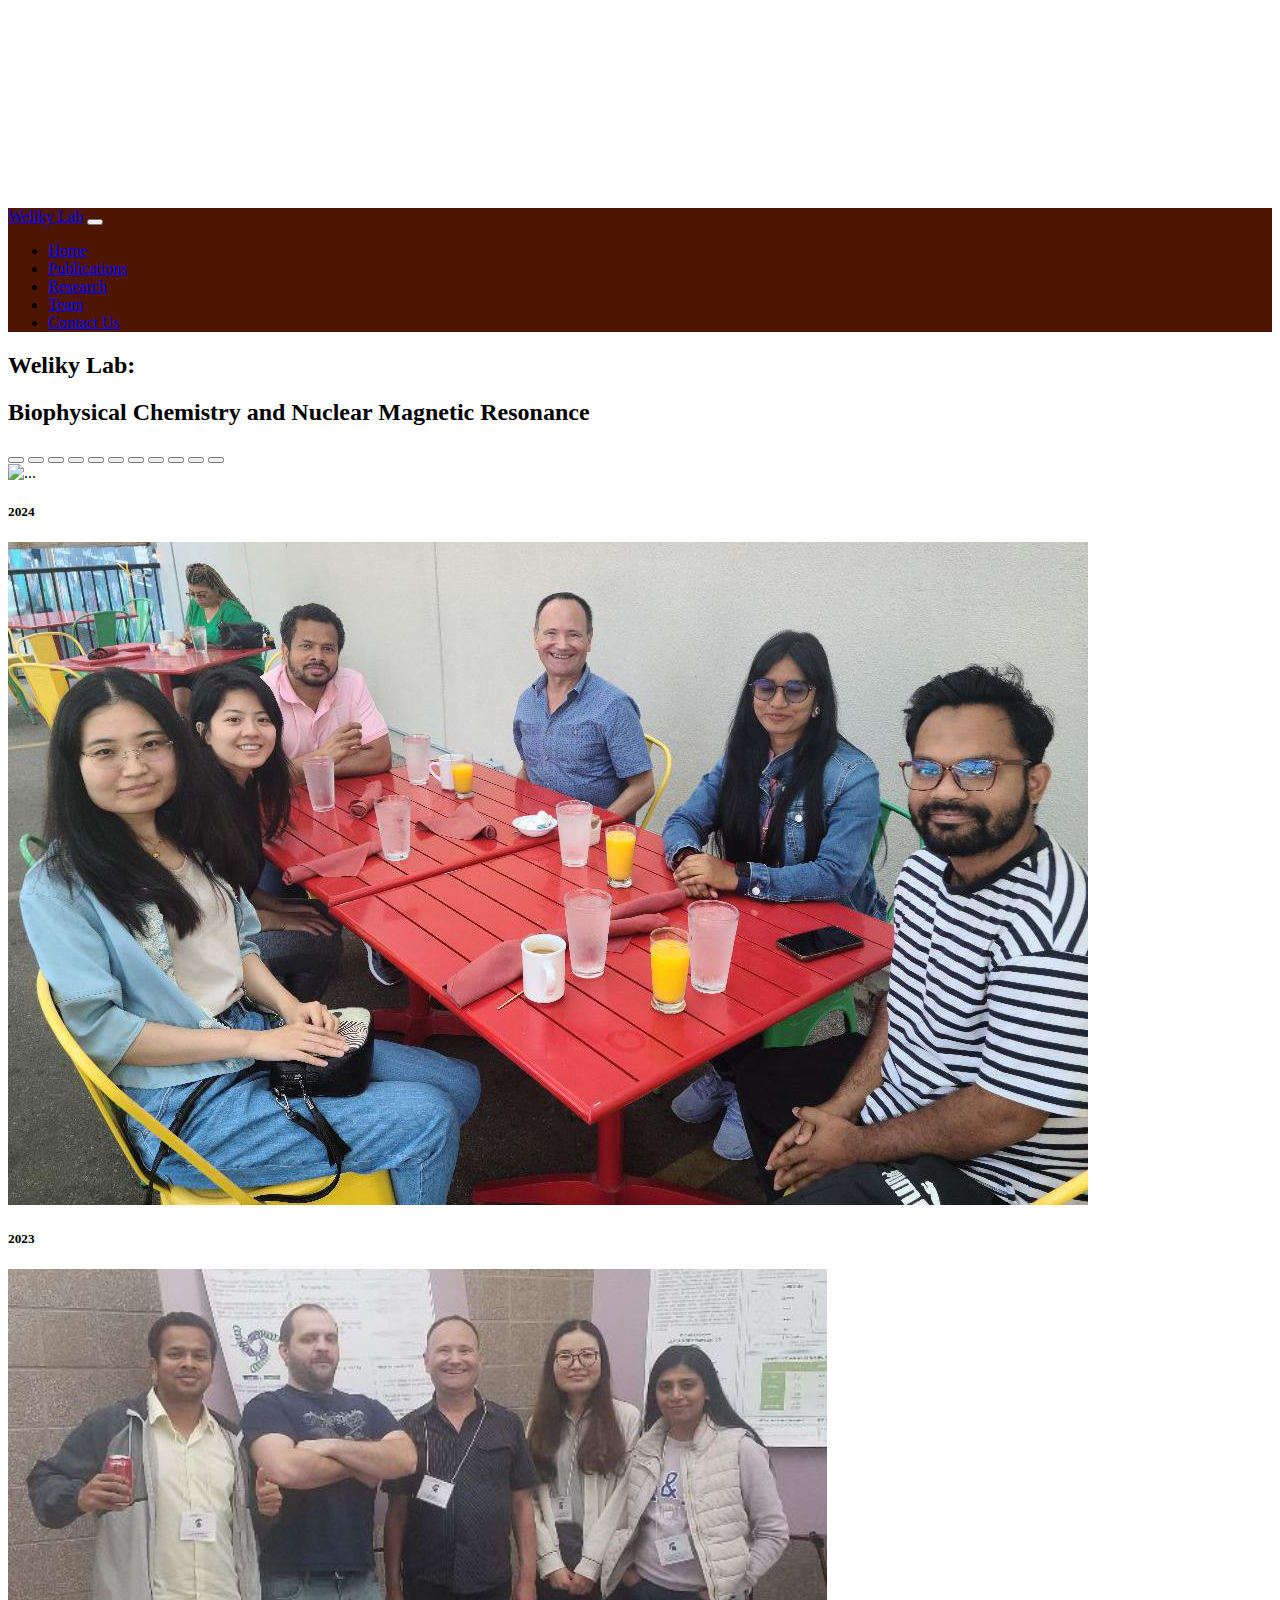
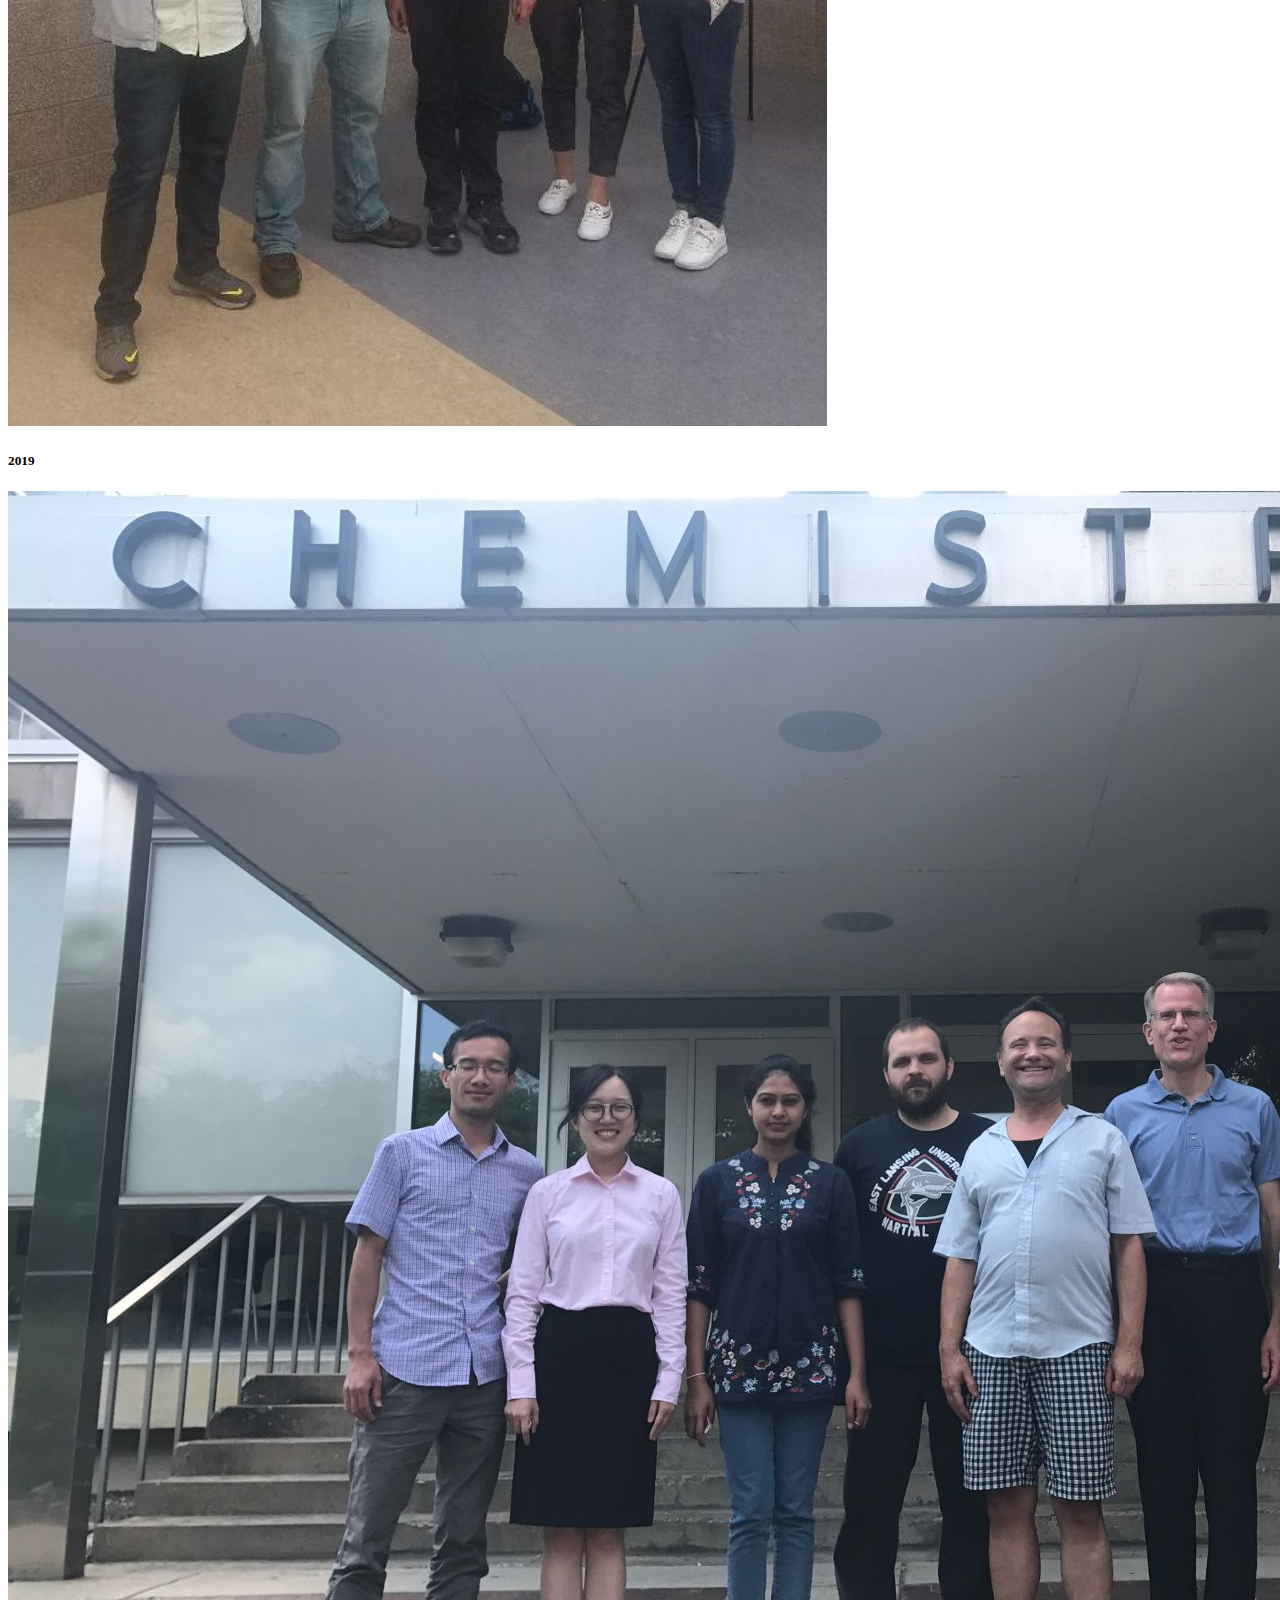
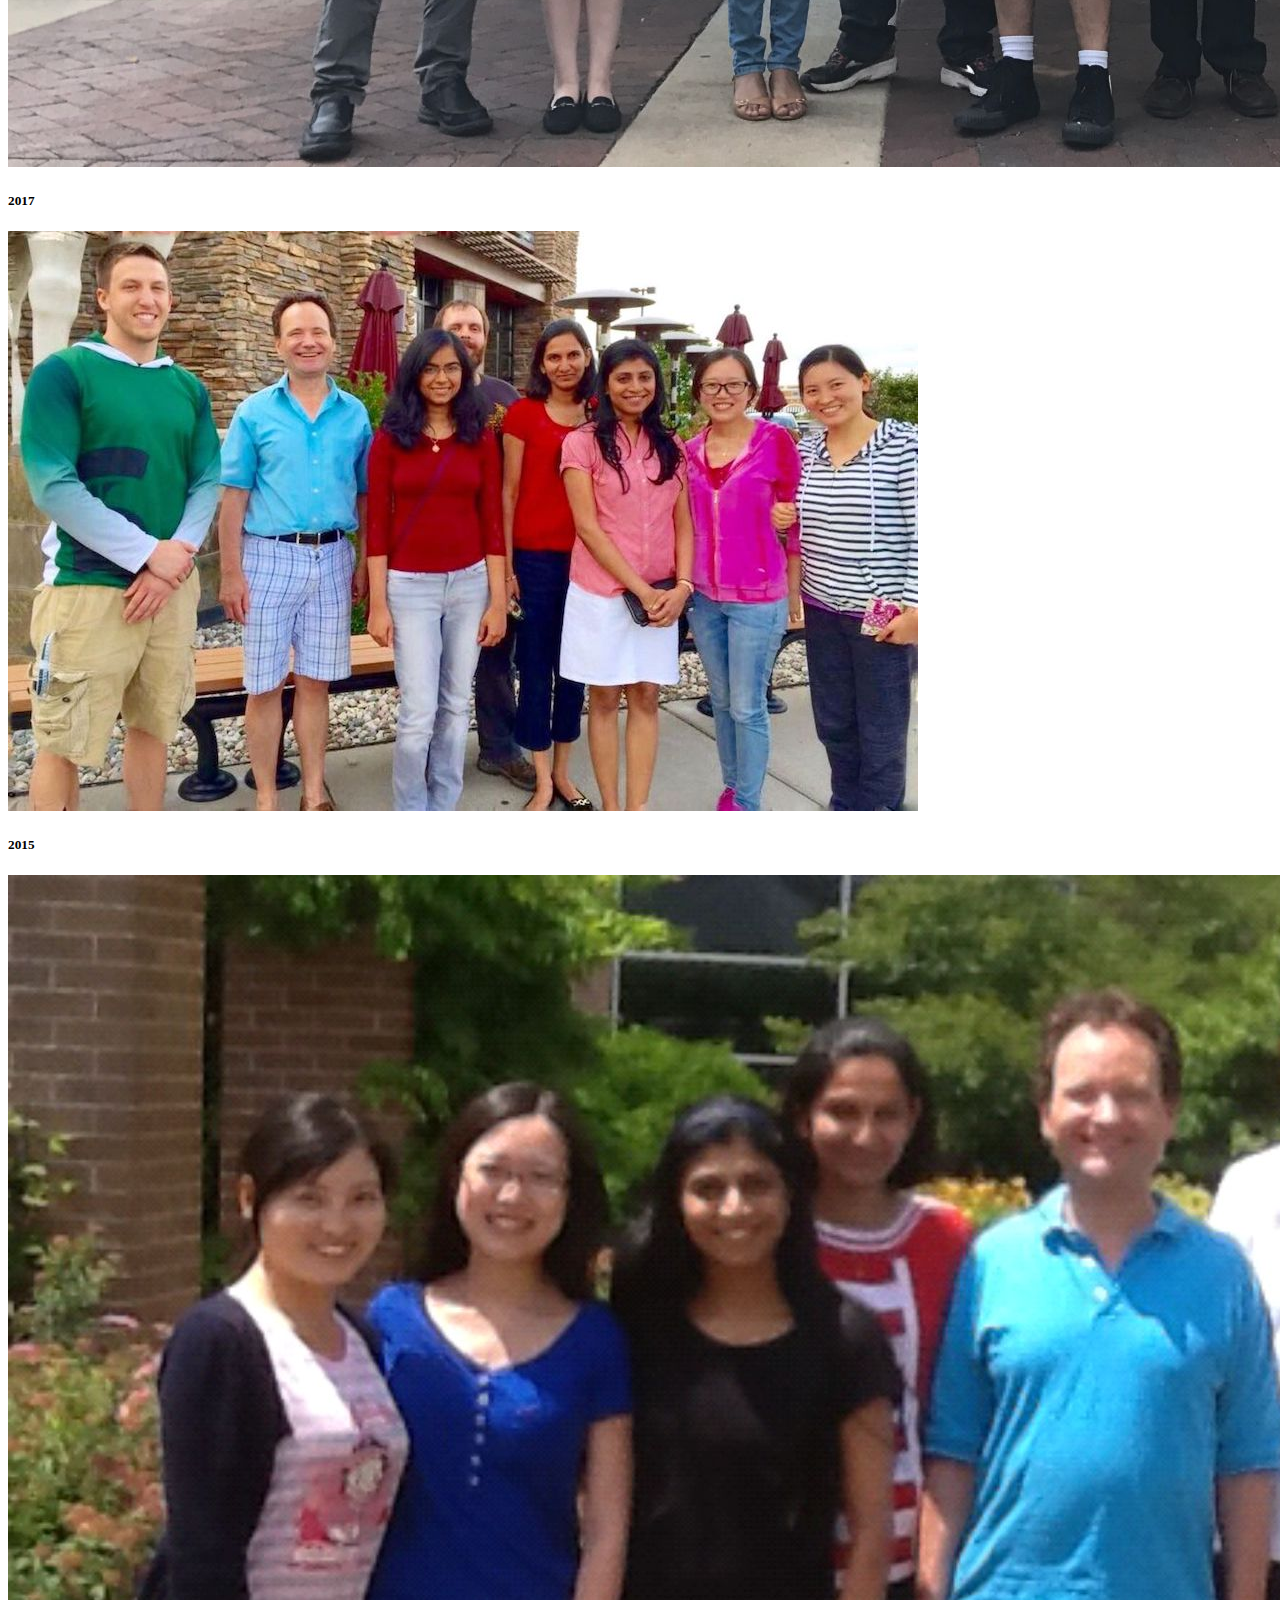
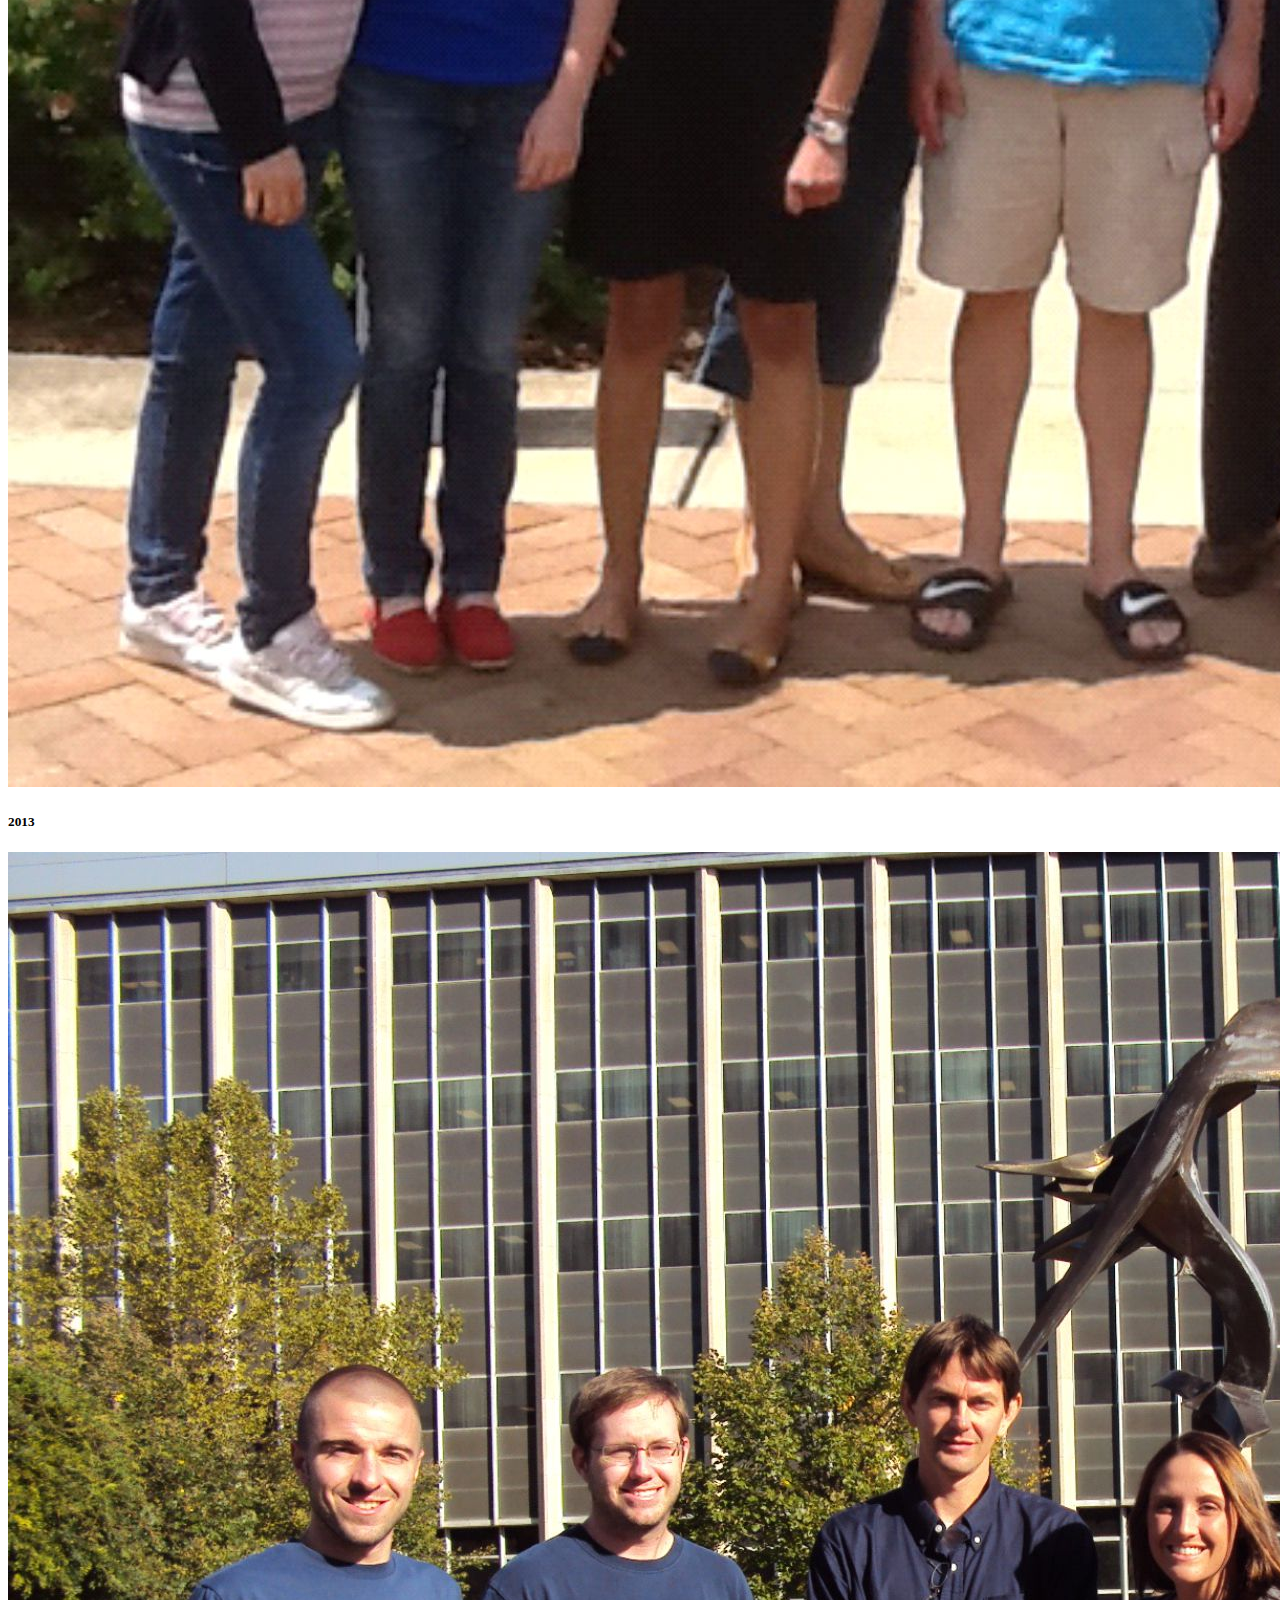
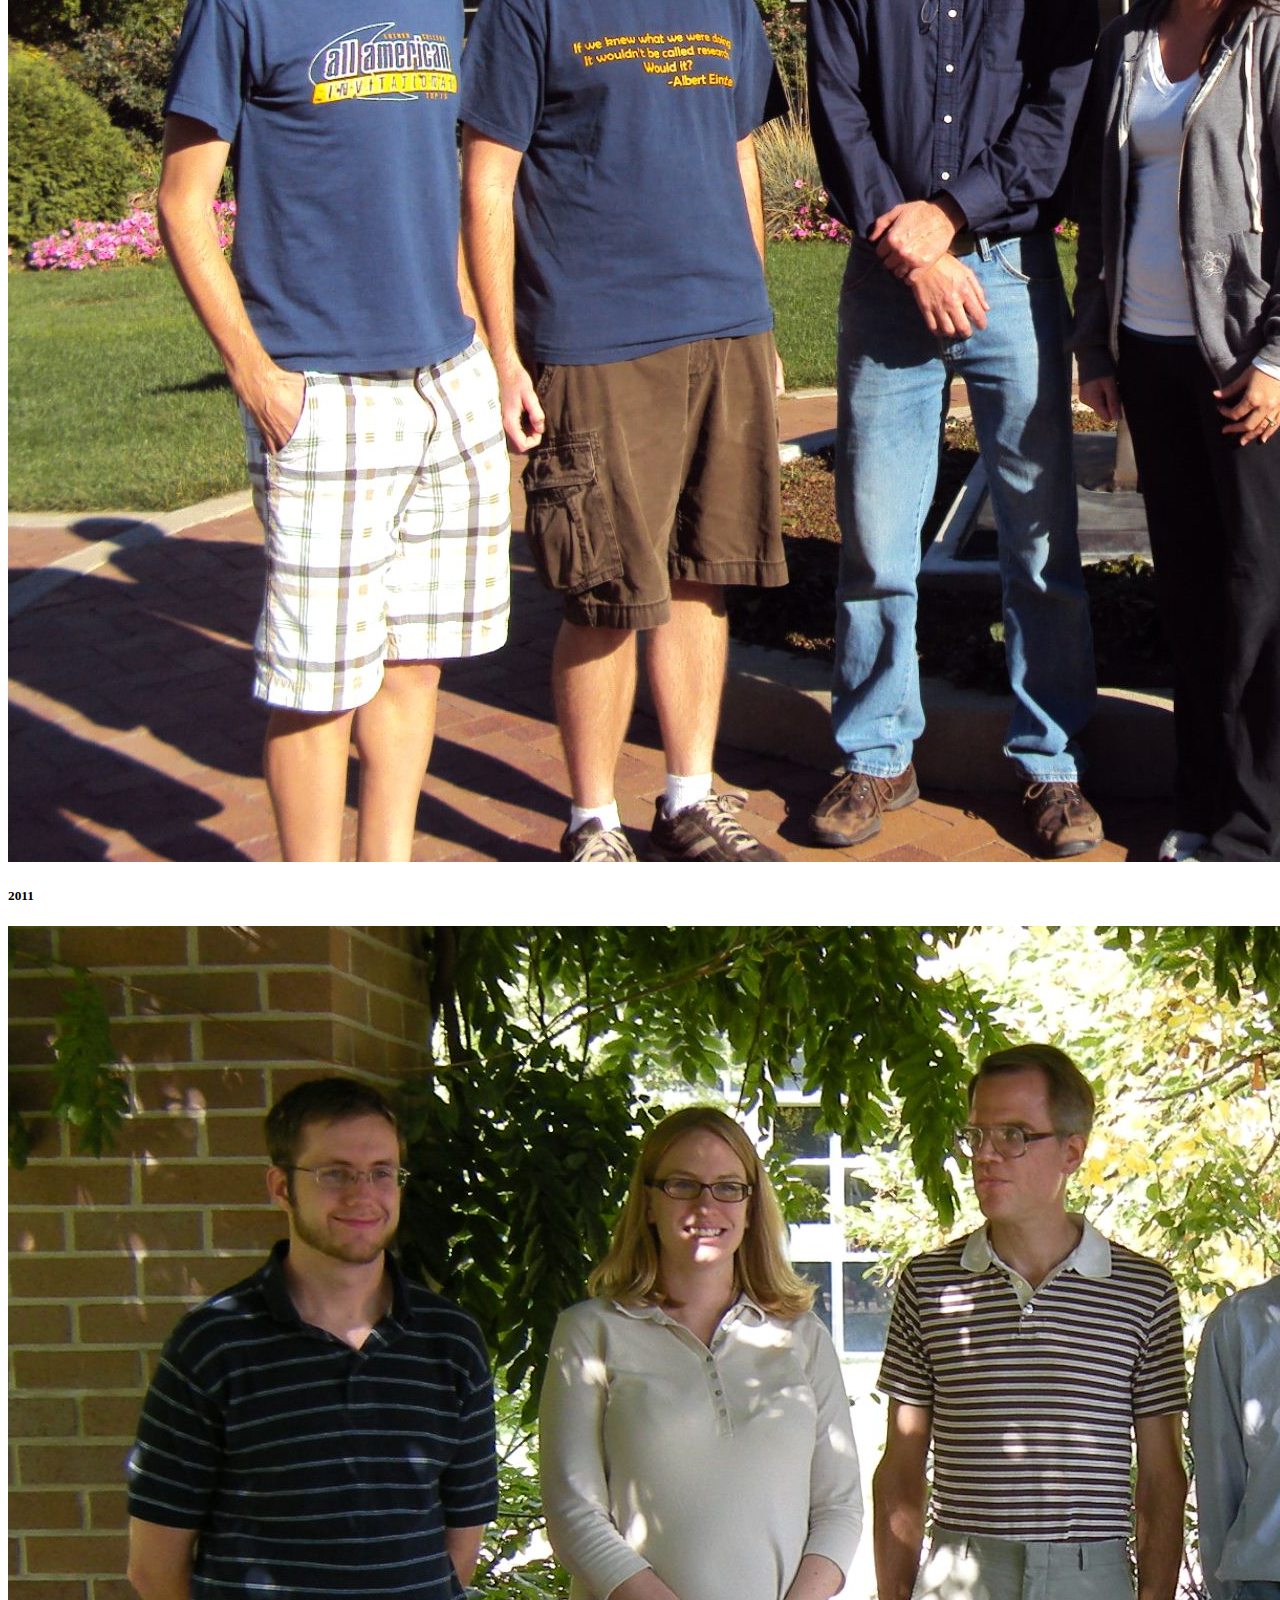
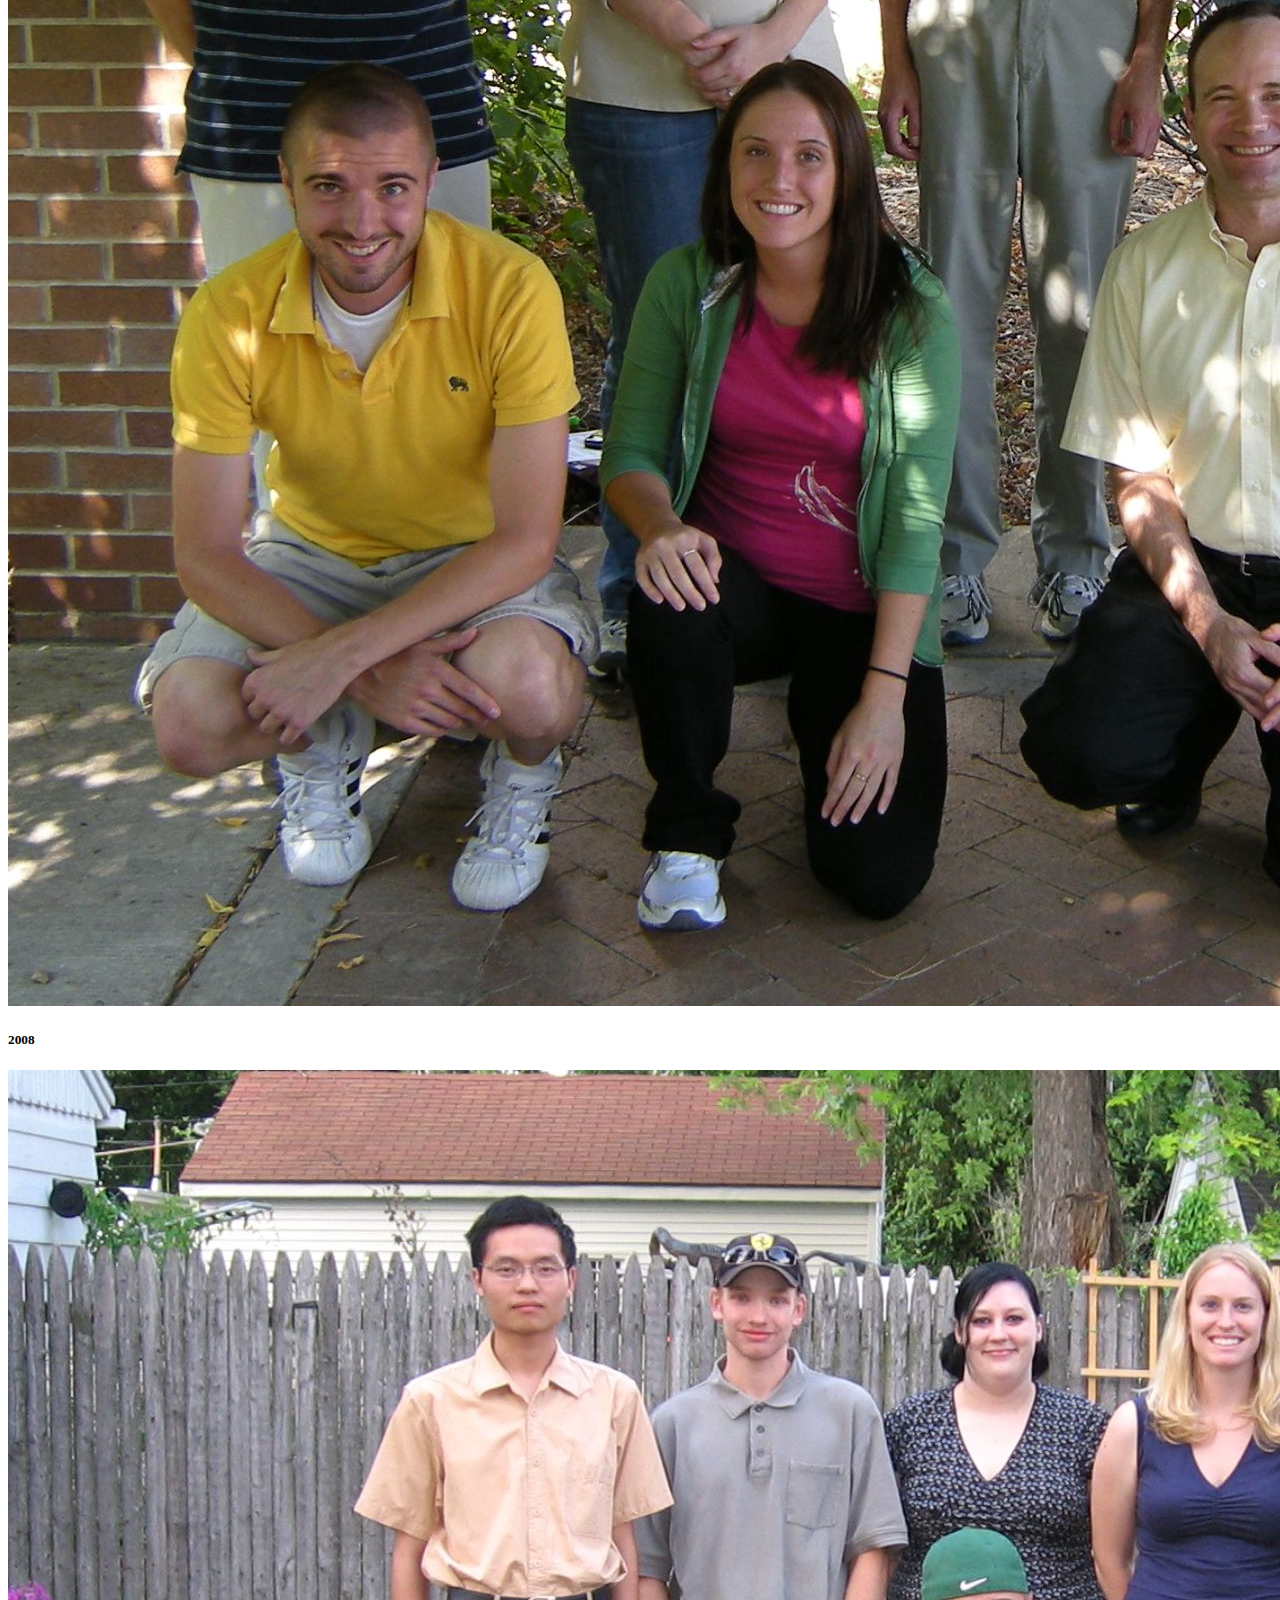
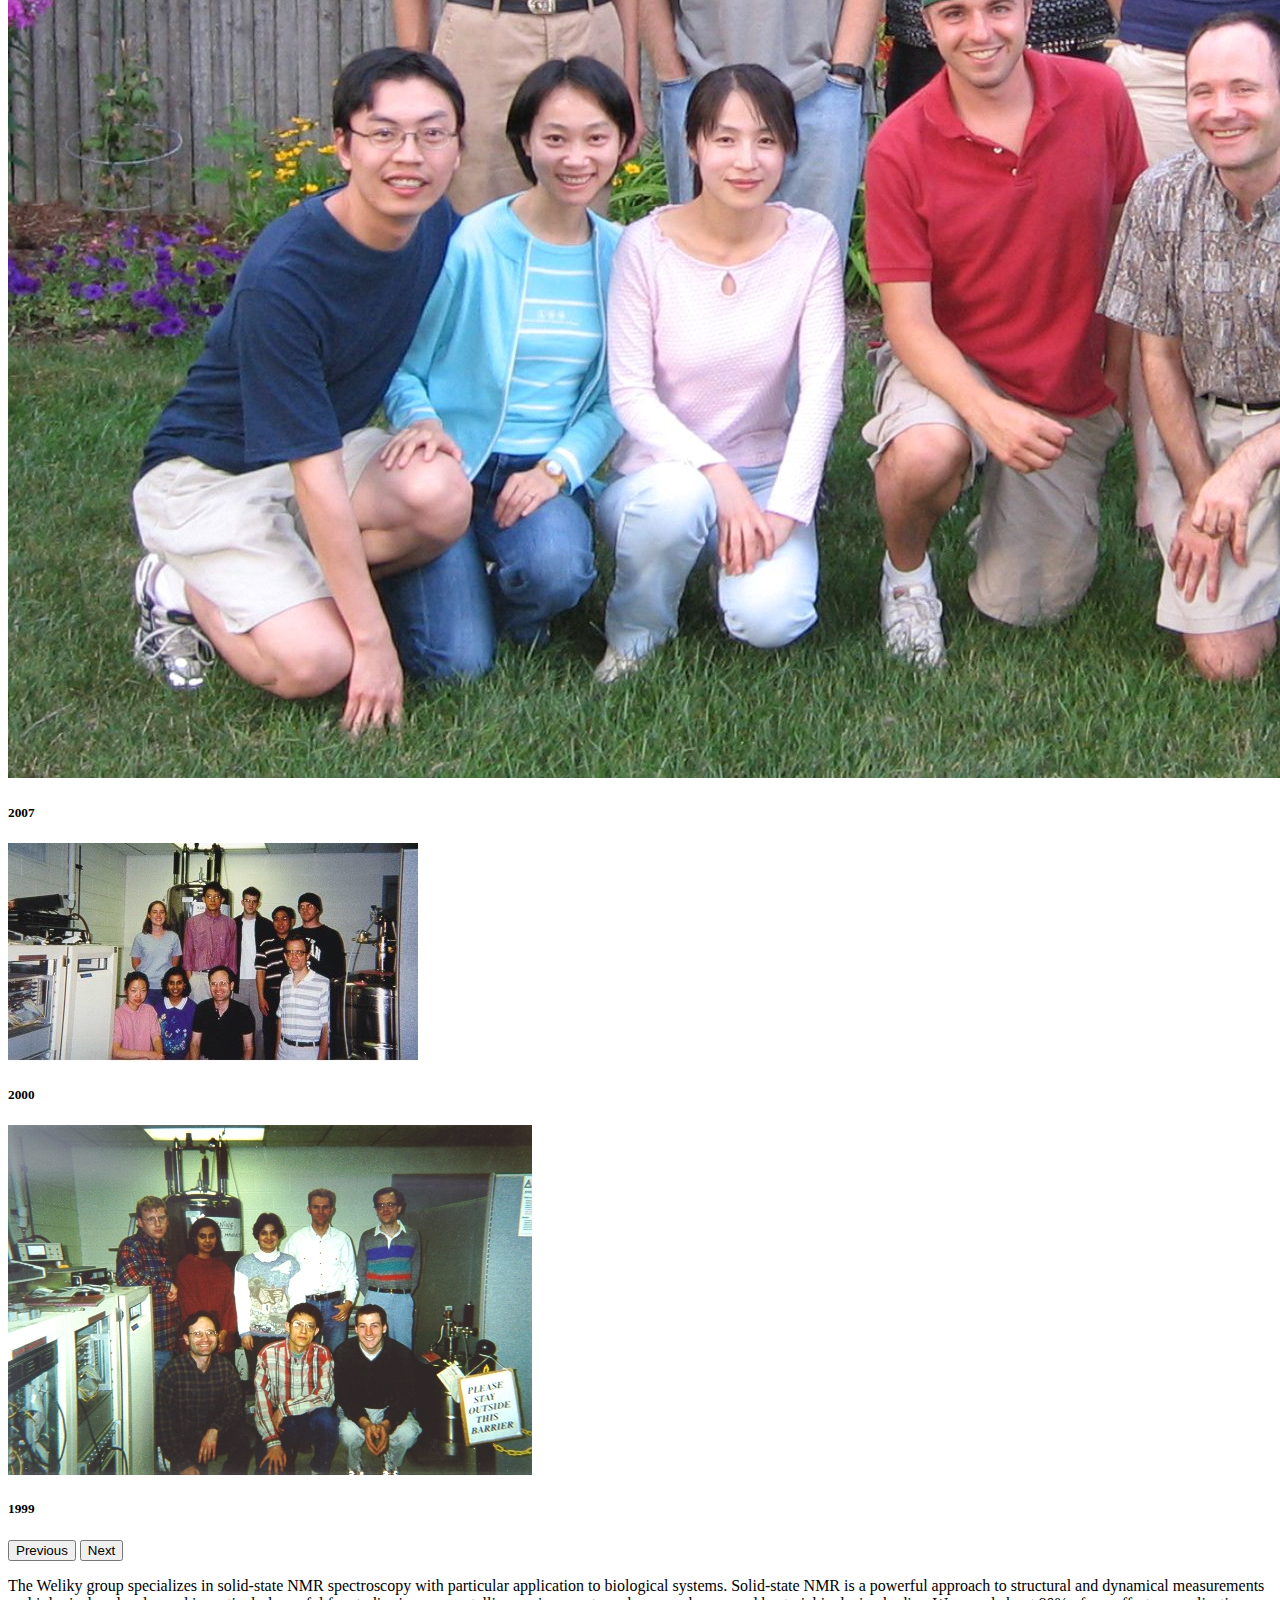
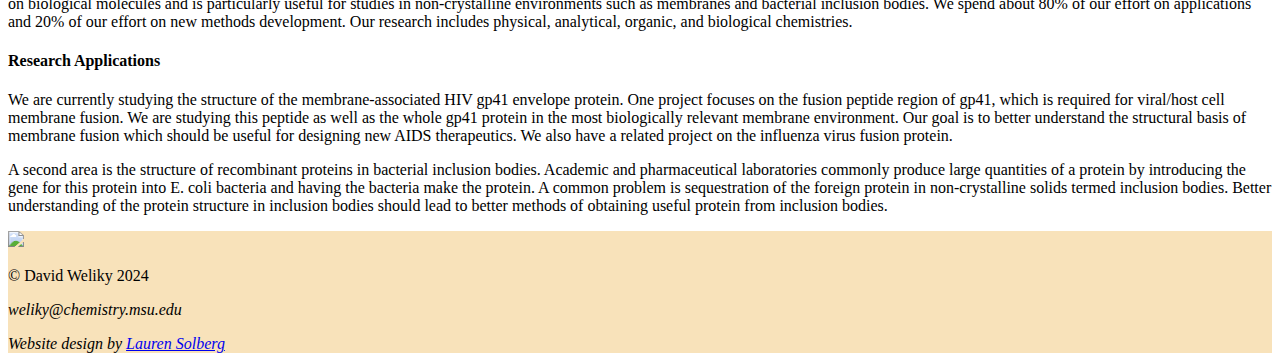
==== index.html @ f1635871 "Update index.html" ====
<!doctype html>
<html lang="en">
<!-- Bootstrap quick-start code from https://getbootstrap.com/docs/5.3/getting-started/introduction/ -->
    
  <head>
    <meta charset="utf-8">
    <meta name="viewport" content="width=device-width, initial-scale=1">
    <title>Weliky Lab</title>
    <link href="https://cdn.jsdelivr.net/npm/bootstrap@5.3.2/dist/css/bootstrap.min.css" rel="stylesheet" integrity="sha384-T3c6CoIi6uLrA9TneNEoa7RxnatzjcDSCmG1MXxSR1GAsXEV/Dwwykc2MPK8M2HN" crossorigin="anonymous">
    <script src="http://code.jquery.com/jquery-1.11.3.js"></script>
    <script src="https://cdn.jsdelivr.net/npm/bootstrap@5.3.2/dist/js/bootstrap.bundle.min.js" integrity="sha384-C6RzsynM9kWDrMNeT87bh95OGNyZPhcTNXj1NW7RuBCsyN/o0jlpcV8Qyq46cDfL" crossorigin="anonymous"></script>
    <script src="https://cdn.jsdelivr.net/npm/@popperjs/core@2.11.8/dist/umd/popper.min.js" integrity="sha384-I7E8VVD/ismYTF4hNIPjVp/Zjvgyol6VFvRkX/vR+Vc4jQkC+hVqc2pM8ODewa9r" crossorigin="anonymous"></script>
    <script src="https://cdn.jsdelivr.net/npm/bootstrap@5.3.2/dist/js/bootstrap.min.js" integrity="sha384-BBtl+eGJRgqQAUMxJ7pMwbEyER4l1g+O15P+16Ep7Q9Q+zqX6gSbd85u4mG4QzX+" crossorigin="anonymous"></script>
    <!--HTML code for the font begin-->
    <link rel="preconnect" href="https://fonts.googleapis.com">
    <link rel="preconnect" href="https://fonts.gstatic.com" crossorigin>
    <link href="https://fonts.googleapis.com/css2?family=Lato&display=swap" rel="stylesheet">
    <!--HTML code for the font end-->
    <link rel="stylesheet" type="text/css" href="/main.css">
    <style>
      .fill {
        background-size: cover;
        background-position: center;
        width: 100%;
        height: 100%;
      }
      .customize-color {
        background: #F8E2BA !important;
      }
    </style>
  </head>
    
  <body>
     <!--Header image begin-->
    <div style="height:200px" class="row">
    <div 
      class="fill !important" 
      style="background-image: url('stockphoto.png');">
    </div>
    <!--Header image end-->
    </div>

    <!--Nav bar begin-->
    <!-- pale light green: "#8B9D83;"> -->
    <nav class="navbar navbar-expand-lg" data-bs-theme="dark" style="background-color: #4F1503;">
      <div class="container-fluid">
        <a class="navbar-brand text-light" href="#">Weliky Lab</a>
        <button class="navbar-toggler" type="button" data-bs-toggle="collapse" class="text-white" data-bs-target="#navbarNavDropdown" aria-controls="navbarNavDropdown" aria-expanded="false" aria-label="Toggle navigation">
          <span class="navbar-toggler-icon"></span>
        </button>
        <div class="collapse navbar-collapse text-white" id="navbarNavDropdown">
          <ul class="navbar-nav">
            <li class="nav-item">
              <a class="nav-link active text-light" aria-current="page" href="index.html">Home</a>
            </li>
            <li class="nav-item">
              <a class="nav-link text-light" href="publications.html">Publications</a>
            </li>
            <li class="nav-item">
              <a class="nav-link text-light" href="research.html">Research</a>
            </li>
            <li class="nav-item">
              <a class="nav-link text-light" href="team.html">Team</a>
            </li>
            <li class="nav-item">
              <a class="nav-link text-light" href="contact.html">Contact Us</a>
            </li>
          </ul>
        </div>
        </div>
    </nav>
    <!--Nav bar end-->

    <!--Main container begin-->
    <div class="container">

      <!--Header text begin-->
      <div class="row p-5">
        <h2 class="text-center"><b>Weliky Lab:</b></h2>
        <h2 class="text-center">Biophysical Chemistry and Nuclear Magnetic Resonance</h2>
      </div>
      <!--Header text end-->

      <!--Photo Carousel Begin-->
      <div class="row">
        <div class="col-md-3"></div>
        <div class="col-md-6">
          <div id="carouselExampleIndicators" class="carousel slide">
            <div class="carousel-indicators">
              <button type="button" data-bs-target="#carouselExampleIndicators" data-bs-slide-to="0" class="active" aria-current="true" aria-label="Slide 1"></button>
              <button type="button" data-bs-target="#carouselExampleIndicators" data-bs-slide-to="1" aria-label="Slide 2"></button>
              <button type="button" data-bs-target="#carouselExampleIndicators" data-bs-slide-to="2" aria-label="Slide 3"></button>
              <button type="button" data-bs-target="#carouselExampleIndicators" data-bs-slide-to="3" aria-label="Slide 4"></button>
              <button type="button" data-bs-target="#carouselExampleIndicators" data-bs-slide-to="4" aria-label="Slide 5"></button>
              <button type="button" data-bs-target="#carouselExampleIndicators" data-bs-slide-to="5" aria-label="Slide 6"></button>
              <button type="button" data-bs-target="#carouselExampleIndicators" data-bs-slide-to="6" aria-label="Slide 7"></button>
              <button type="button" data-bs-target="#carouselExampleIndicators" data-bs-slide-to="7" aria-label="Slide 8"></button>
              <button type="button" data-bs-target="#carouselExampleIndicators" data-bs-slide-to="8" aria-label="Slide 9"></button>
              <button type="button" data-bs-target="#carouselExampleIndicators" data-bs-slide-to="9" aria-label="Slide 10"></button>
                <button type="button" data-bs-target="#carouselExampleIndicators" data-bs-slide-to="10" aria-label="Slide 11"></button>
            </div>
            <div class="carousel-inner">
              <div class="carousel-item active">
                <img src="images/Group_Picture_2024.jpg" class="d-block w-100" alt="...">
                <div class="carousel-caption d-block">
                  <h5>2024</h5>
                </div>
              </div>
              <div class="carousel-item">
                <img src="images/Group_Picture_2023.jpg" class="d-block w-100" alt="...">
                <div class="carousel-caption d-block">
                  <h5>2023</h5>
                </div>
              </div>
              <div class="carousel-item">
                <img src="images/Group_Picture_2019.jpg" class="d-block w-100" alt="...">
                <div class="carousel-caption d-block">
                  <h5>2019</h5>
                </div>
              </div>
              <div class="carousel-item">
                <img src="images/Group_Picture_2017.jpg" class="d-block w-100" alt="...">
                <div class="carousel-caption d-block">
                  <h5>2017</h5>
                </div>
              </div>
              <div class="carousel-item">
                <img src="images/Group_Picture_2015.jpg" class="d-block w-100" alt="...">
                <div class="carousel-caption d-block">
                  <h5>2015</h5>
                </div>
              </div>
              <div class="carousel-item">
                <img src="images/Group_Picture_2013.jpg" class="d-block w-100" alt="...">
                <div class="carousel-caption d-block">
                  <h5>2013</h5>
                </div>
              </div>
              <div class="carousel-item">
                <img src="images/Group_Picture_2011.jpg" class="d-block w-100" alt="...">
                <div class="carousel-caption d-block">
                  <h5>2011</h5>
                </div>
              </div>
              <div class="carousel-item">
                <img src="images/Group_Picture_2008.jpg" class="d-block w-100" alt="...">
                <div class="carousel-caption d-block">
                  <h5>2008</h5>
                </div>
              </div>
              <div class="carousel-item">
                <img src="images/Group_Picture_2007.jpg" class="d-block w-100" alt="...">
                <div class="carousel-caption d-block">
                  <h5>2007</h5>
                </div>
              </div>
              <div class="carousel-item">
                <img src="images/Group_Picture_2000.jpg" class="d-block w-100" alt="...">
                <div class="carousel-caption d-block">
                  <h5>2000</h5>
                </div>
              </div>
              <div class="carousel-item">
                <img src="images/Group_Picture_1999.jpg" class="d-block w-100" alt="...">
                <div class="carousel-caption d-block">
                  <h5>1999</h5>
                </div>
              </div>
            </div>
            <button class="carousel-control-prev" type="button" data-bs-target="#carouselExampleIndicators" data-bs-slide="prev">
              <span class="carousel-control-prev-icon" aria-hidden="true"></span>
              <span class="visually-hidden">Previous</span>
            </button>
            <button class="carousel-control-next" type="button" data-bs-target="#carouselExampleIndicators" data-bs-slide="next">
              <span class="carousel-control-next-icon" aria-hidden="true"></span>
              <span class="visually-hidden">Next</span>
            </button>
          </div>
        </div>
        <div class="col-md-3"></div>
      </div>
      <!--Photo Carousel End-->

      <!--Research description begin-->
      <div class="row p-5">
        <div class="col-md-1"></div>
        <div class="col-md-10">
          <p>
            The Weliky group specializes in solid-state NMR spectroscopy with particular application to biological systems. Solid-state NMR is a powerful approach to structural and dynamical measurements on biological molecules and is particularly useful for studies in non-crystalline environments such as membranes and bacterial inclusion bodies. We spend about 80% of our effort on applications and 20% of our effort on new methods development. Our research includes physical, analytical, organic, and biological chemistries.
          </p>
          <div class="fw-bold"><h4>Research Applications</h4></div>
          <p>
            We are currently studying the structure of the membrane-associated HIV gp41 envelope protein. One project focuses on the fusion peptide region of gp41, which is required for viral/host cell membrane fusion. We are studying this peptide as well as the whole gp41 protein in the most biologically relevant membrane environment. Our goal is to better understand the structural basis of membrane fusion which should be useful for designing new AIDS therapeutics. We also have a related project on the influenza virus fusion protein.
          </p>
          <p>
            A second area is the structure of recombinant proteins in bacterial inclusion bodies. Academic and pharmaceutical laboratories commonly produce large quantities of a protein by introducing the gene for this protein into E. coli bacteria and having the bacteria make the protein. A common problem is sequestration of the foreign protein in non-crystalline solids termed inclusion bodies. Better understanding of the protein structure in inclusion bodies should lead to better methods of obtaining useful protein from inclusion bodies.
          </p>
        </div>
        <div class="col-md-1"></div>
      </div>
      <!--Research description end-->
    </div>
    <!--Main container end-->

    <!--Footer begin-->
    <footer class="customize-color mt-5 mb-0 p-5 text-center">
      <div class="container text-center">
        <div class="row">
          <div class="col-lg-4 col-md-4 col-sm-12 p-2">
            <img src="msu-wordmark.png">
          </div>
          <div class="col-lg-4 col-md-4 col-sm-12 p-2">
            <p>&copy; David Weliky 2024</p>
            <p><i>weliky@chemistry.msu.edu</i></p>
          </div>
          <div class="col-lg-4 col-md-4 col-sm-12 p-2">
            <i>Website design by <a href="https://www.linkedin.com/in/lauren-solberg/">Lauren Solberg</a></i>
          </div>
        </div>
      </div>
    </footer>
    <!--Footer end-->
  </body>
</html>
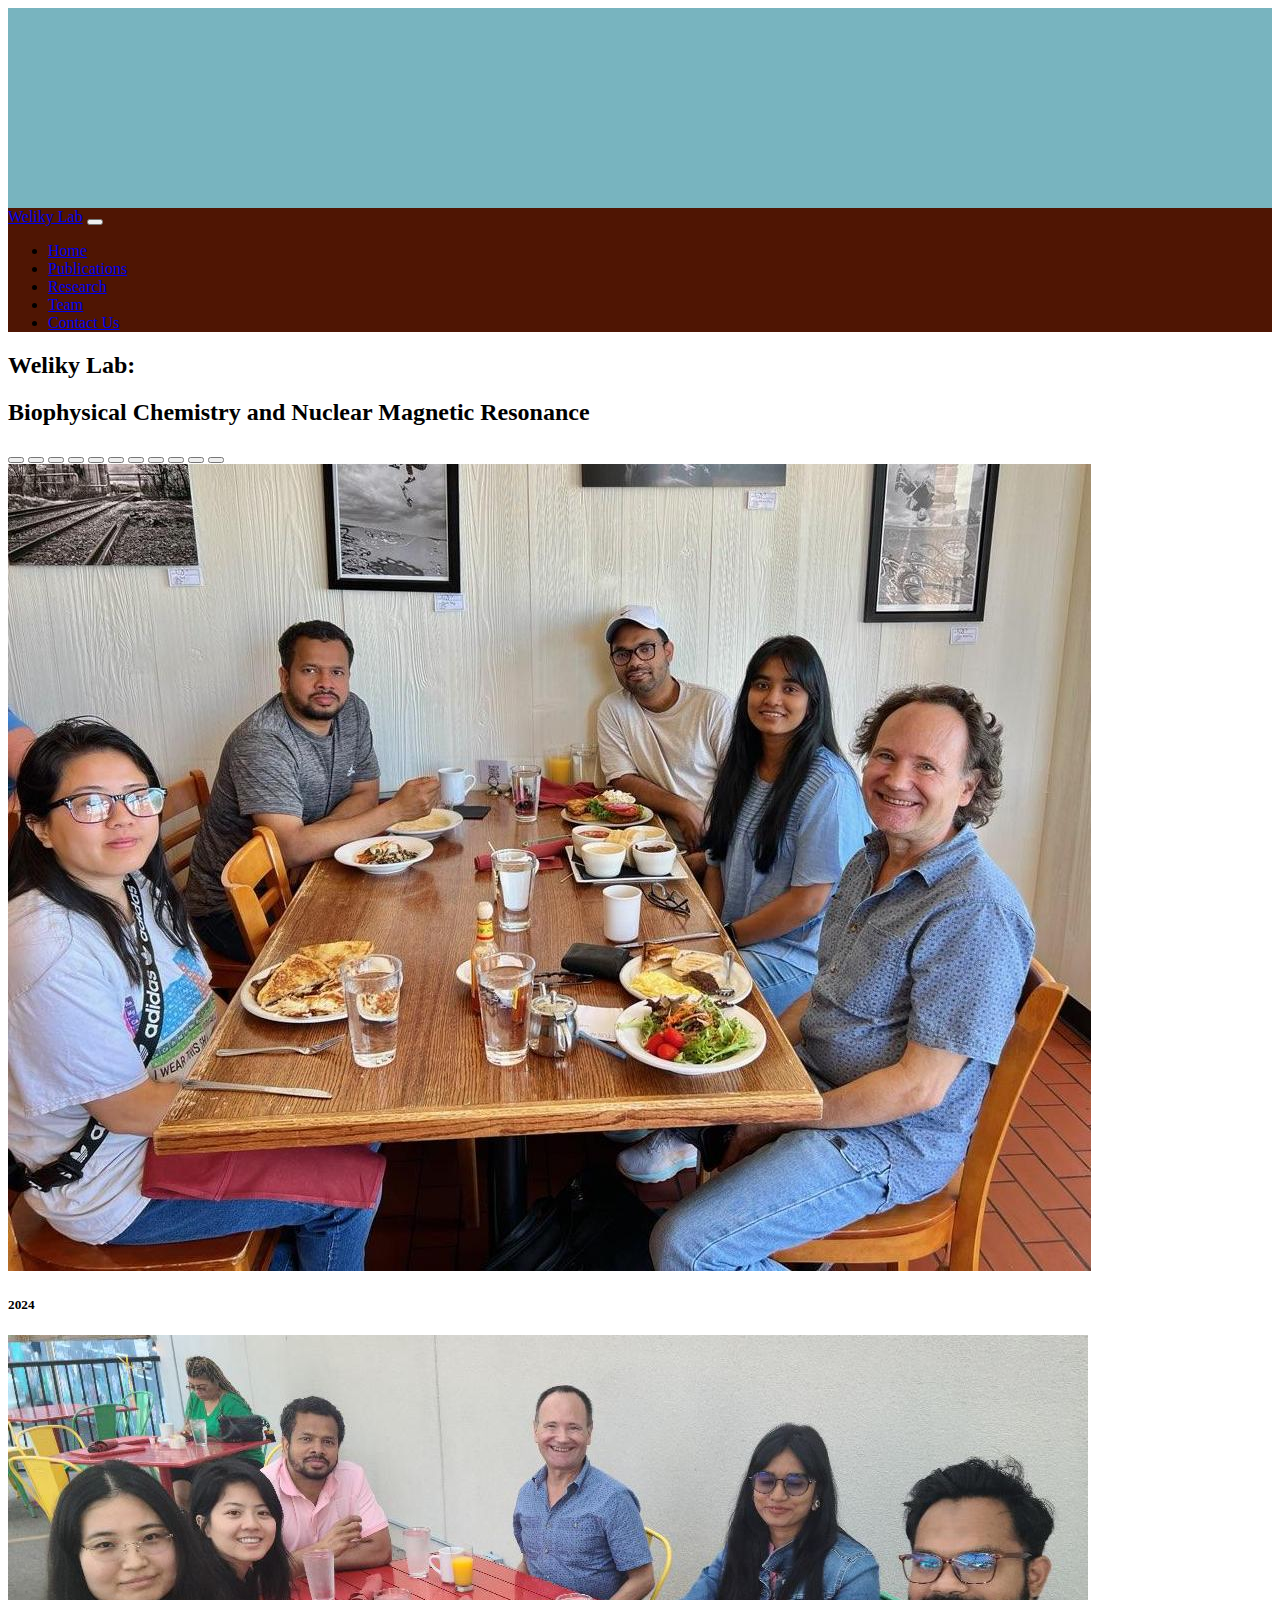
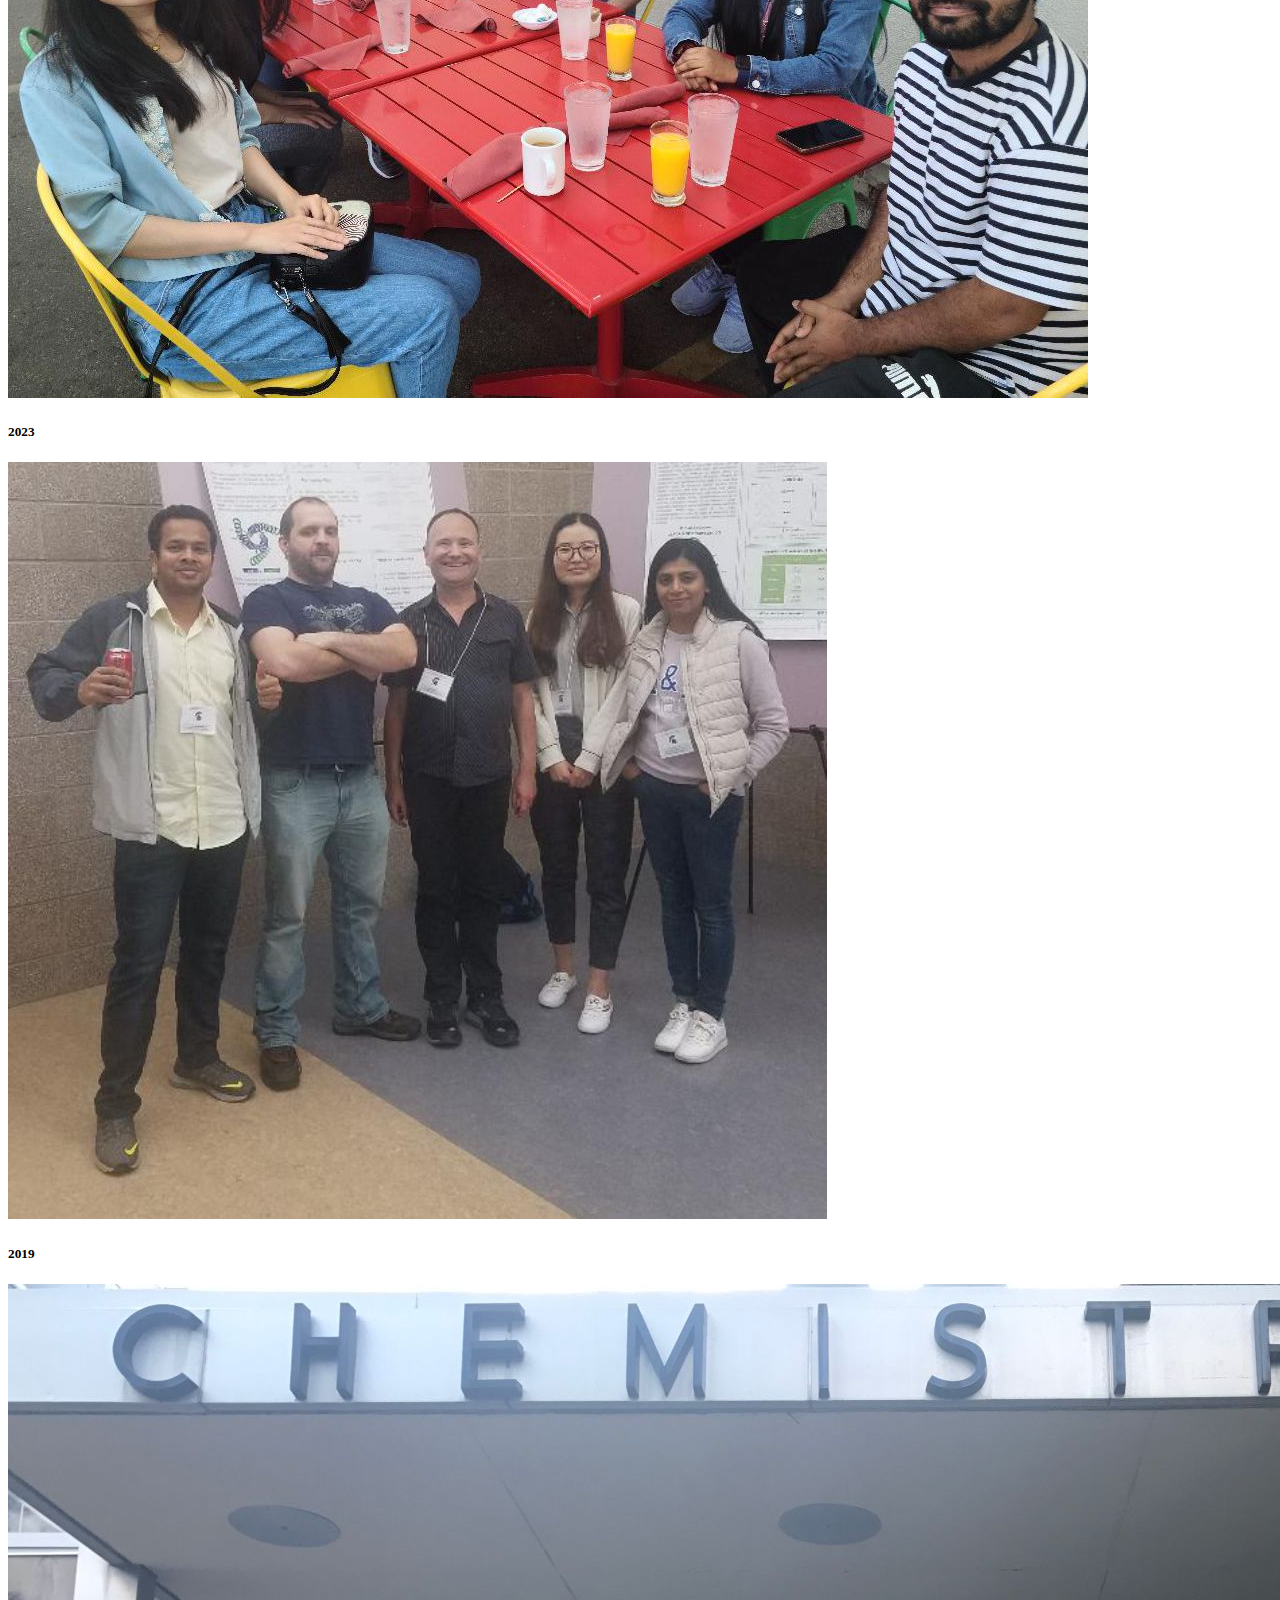
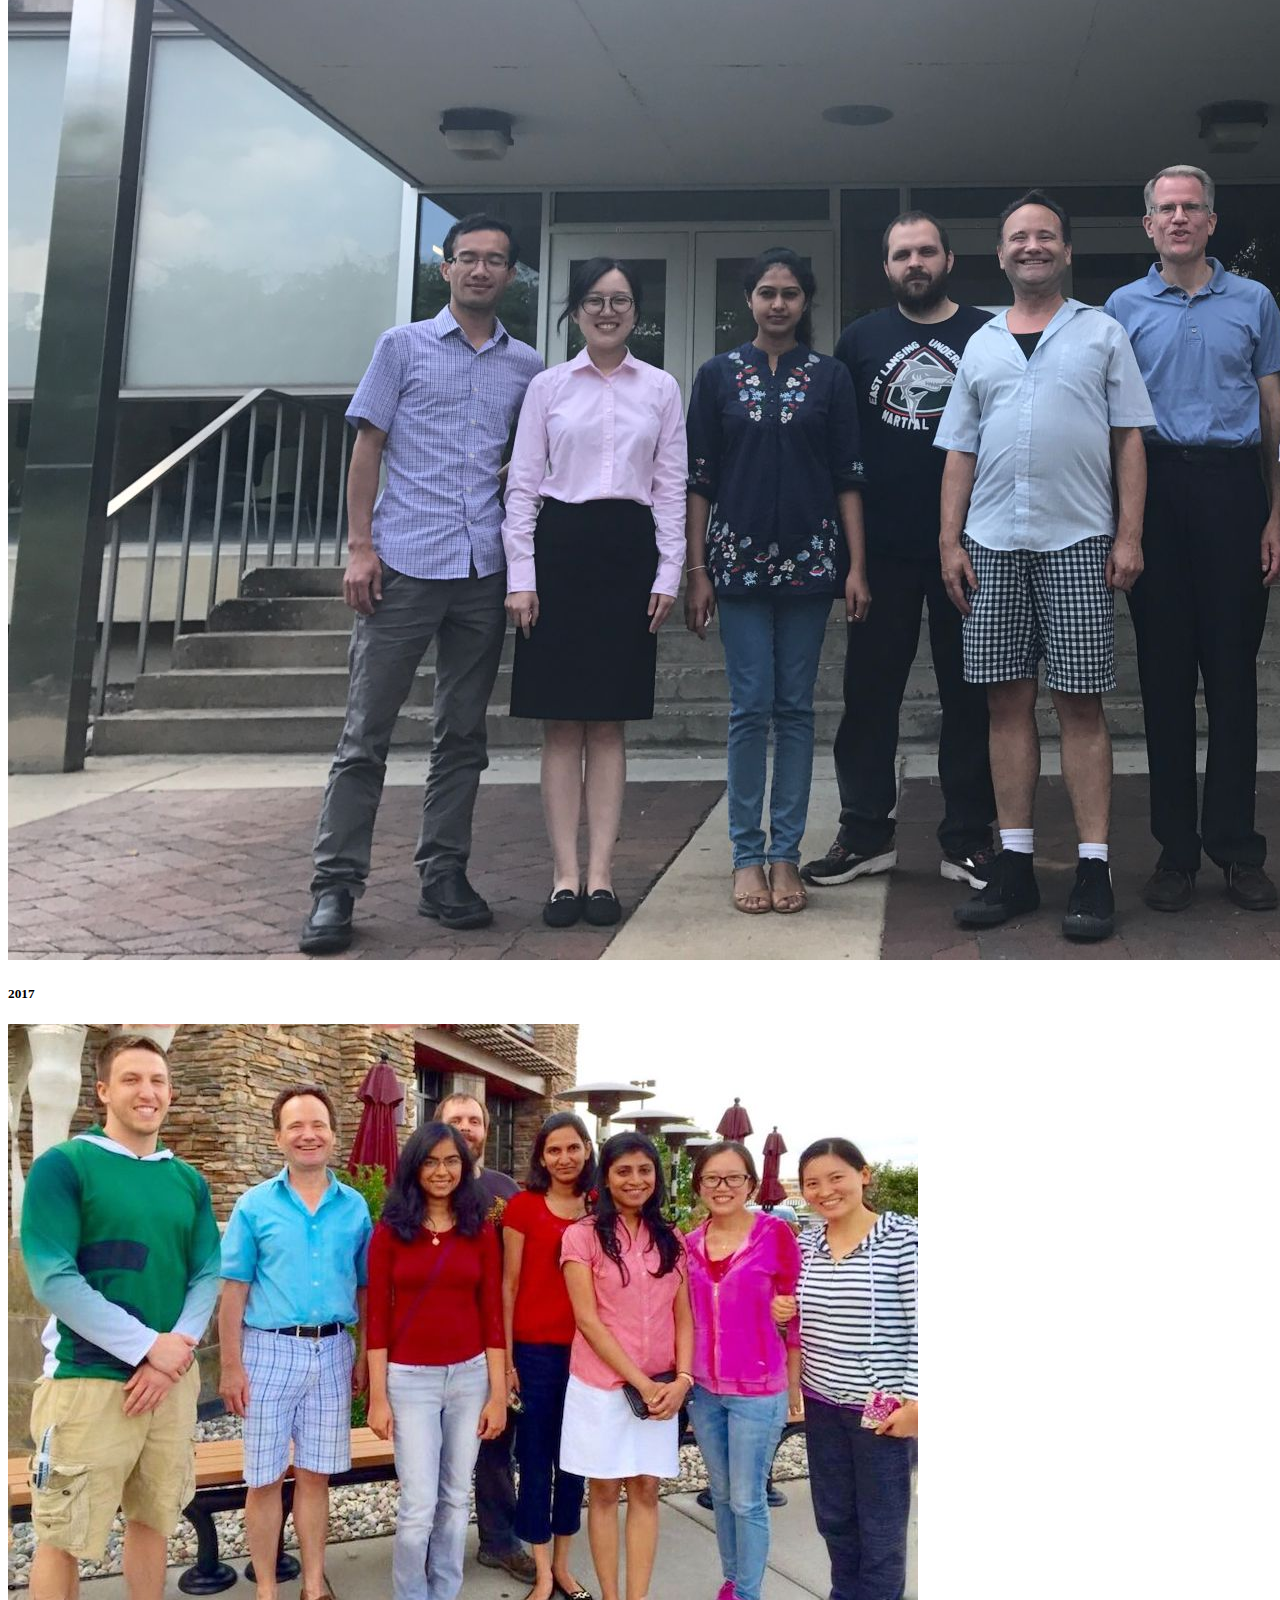
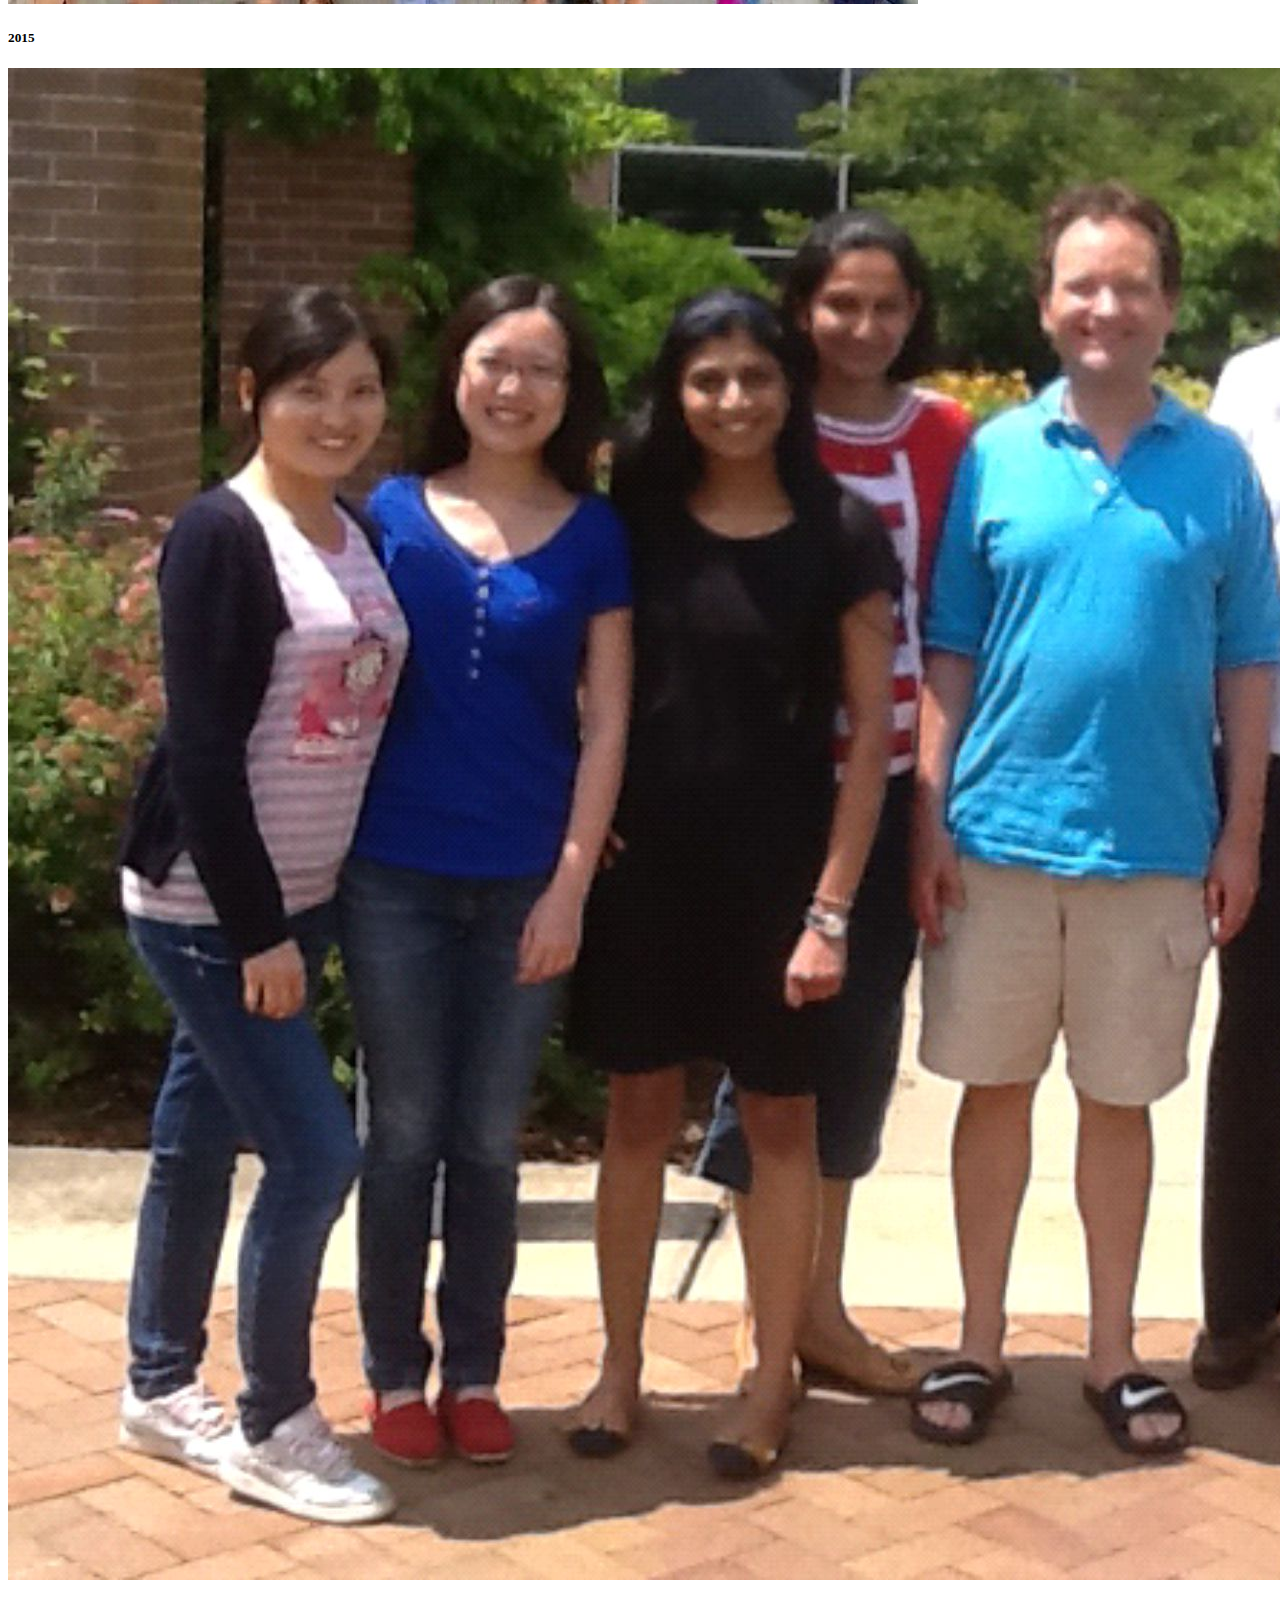
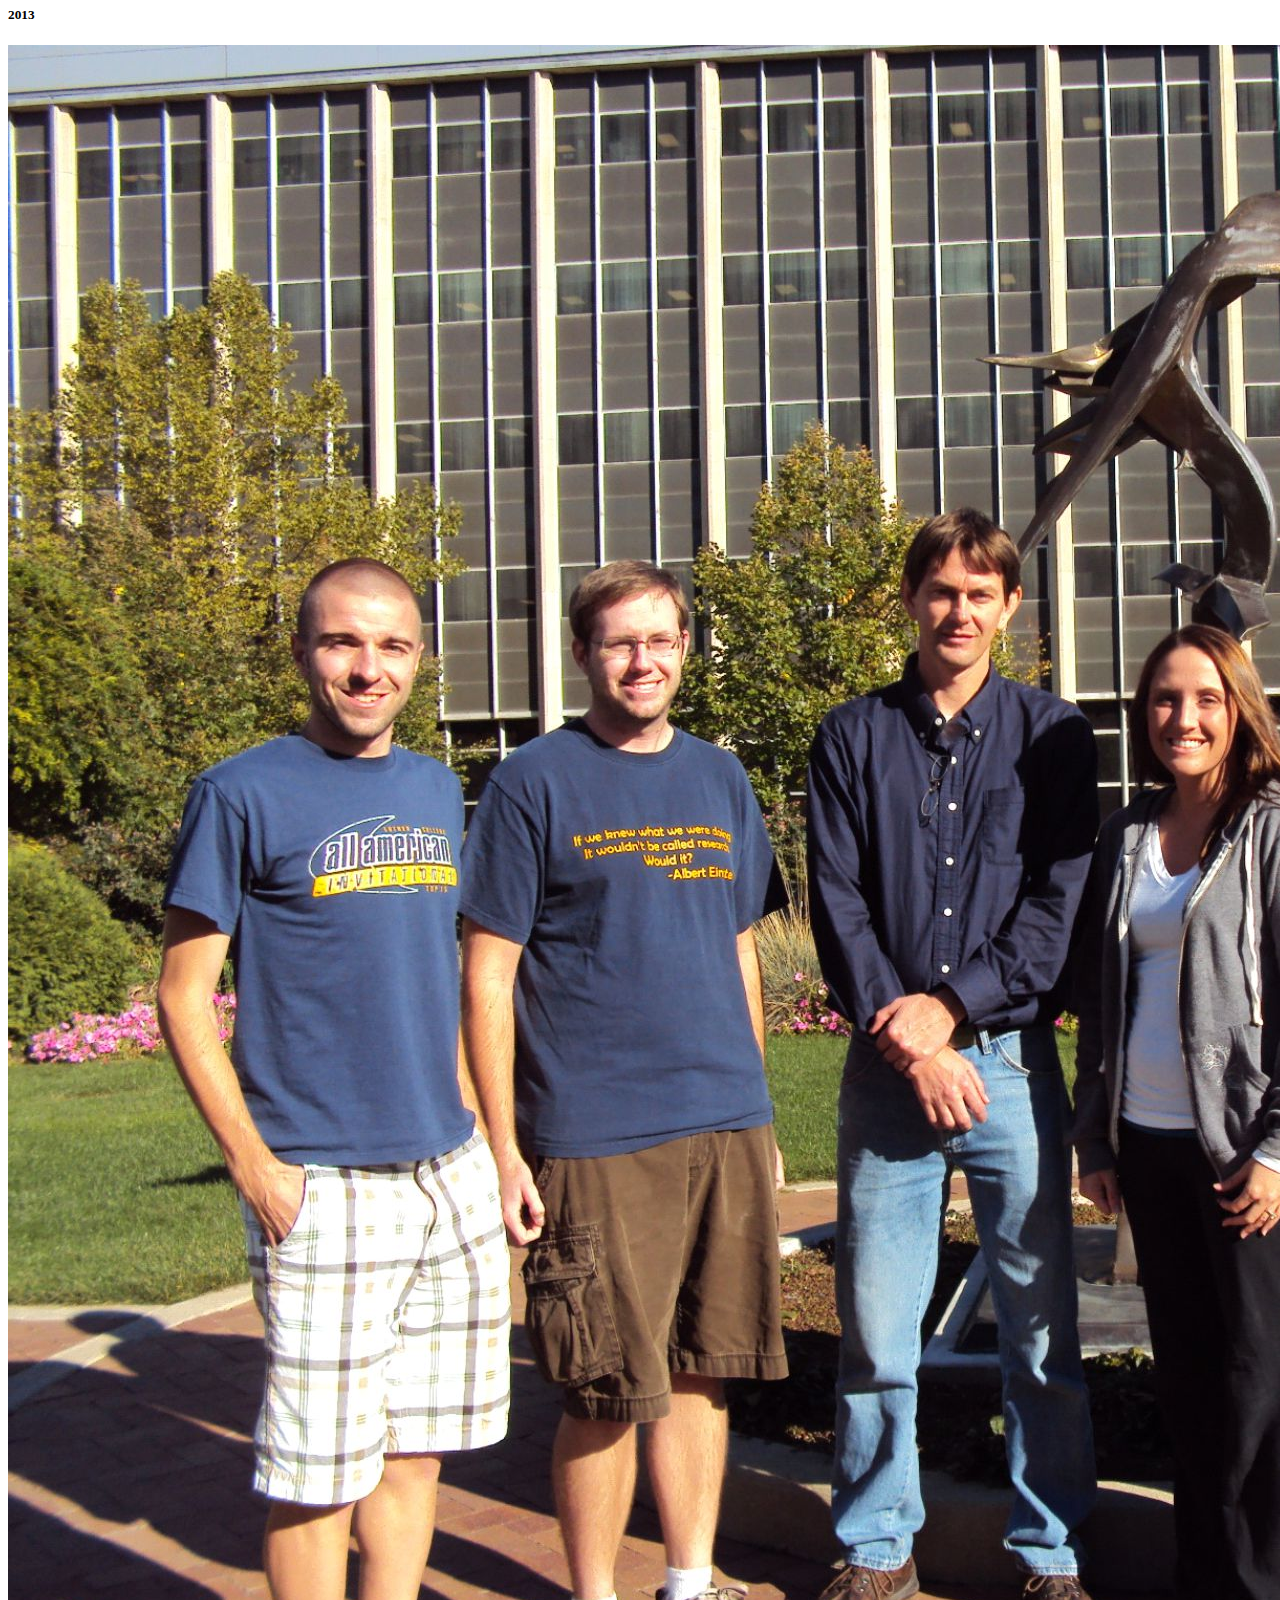
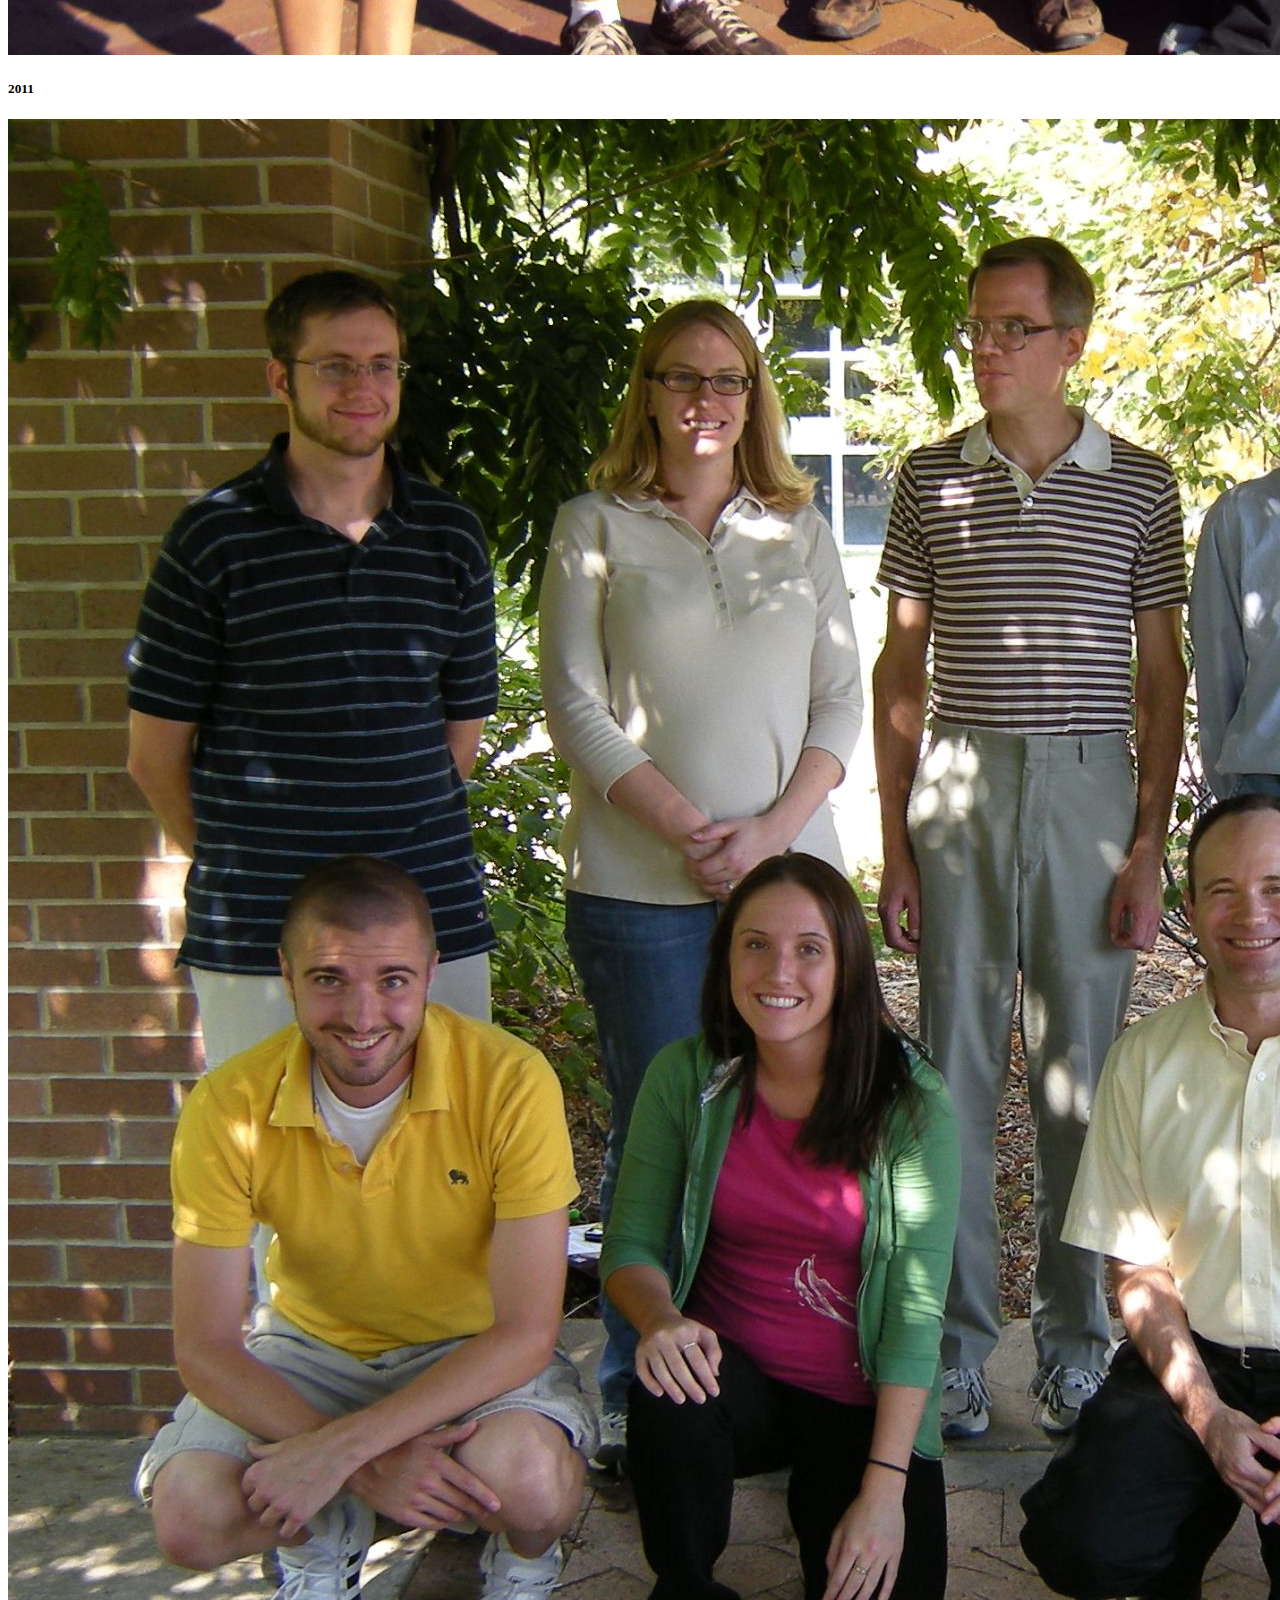
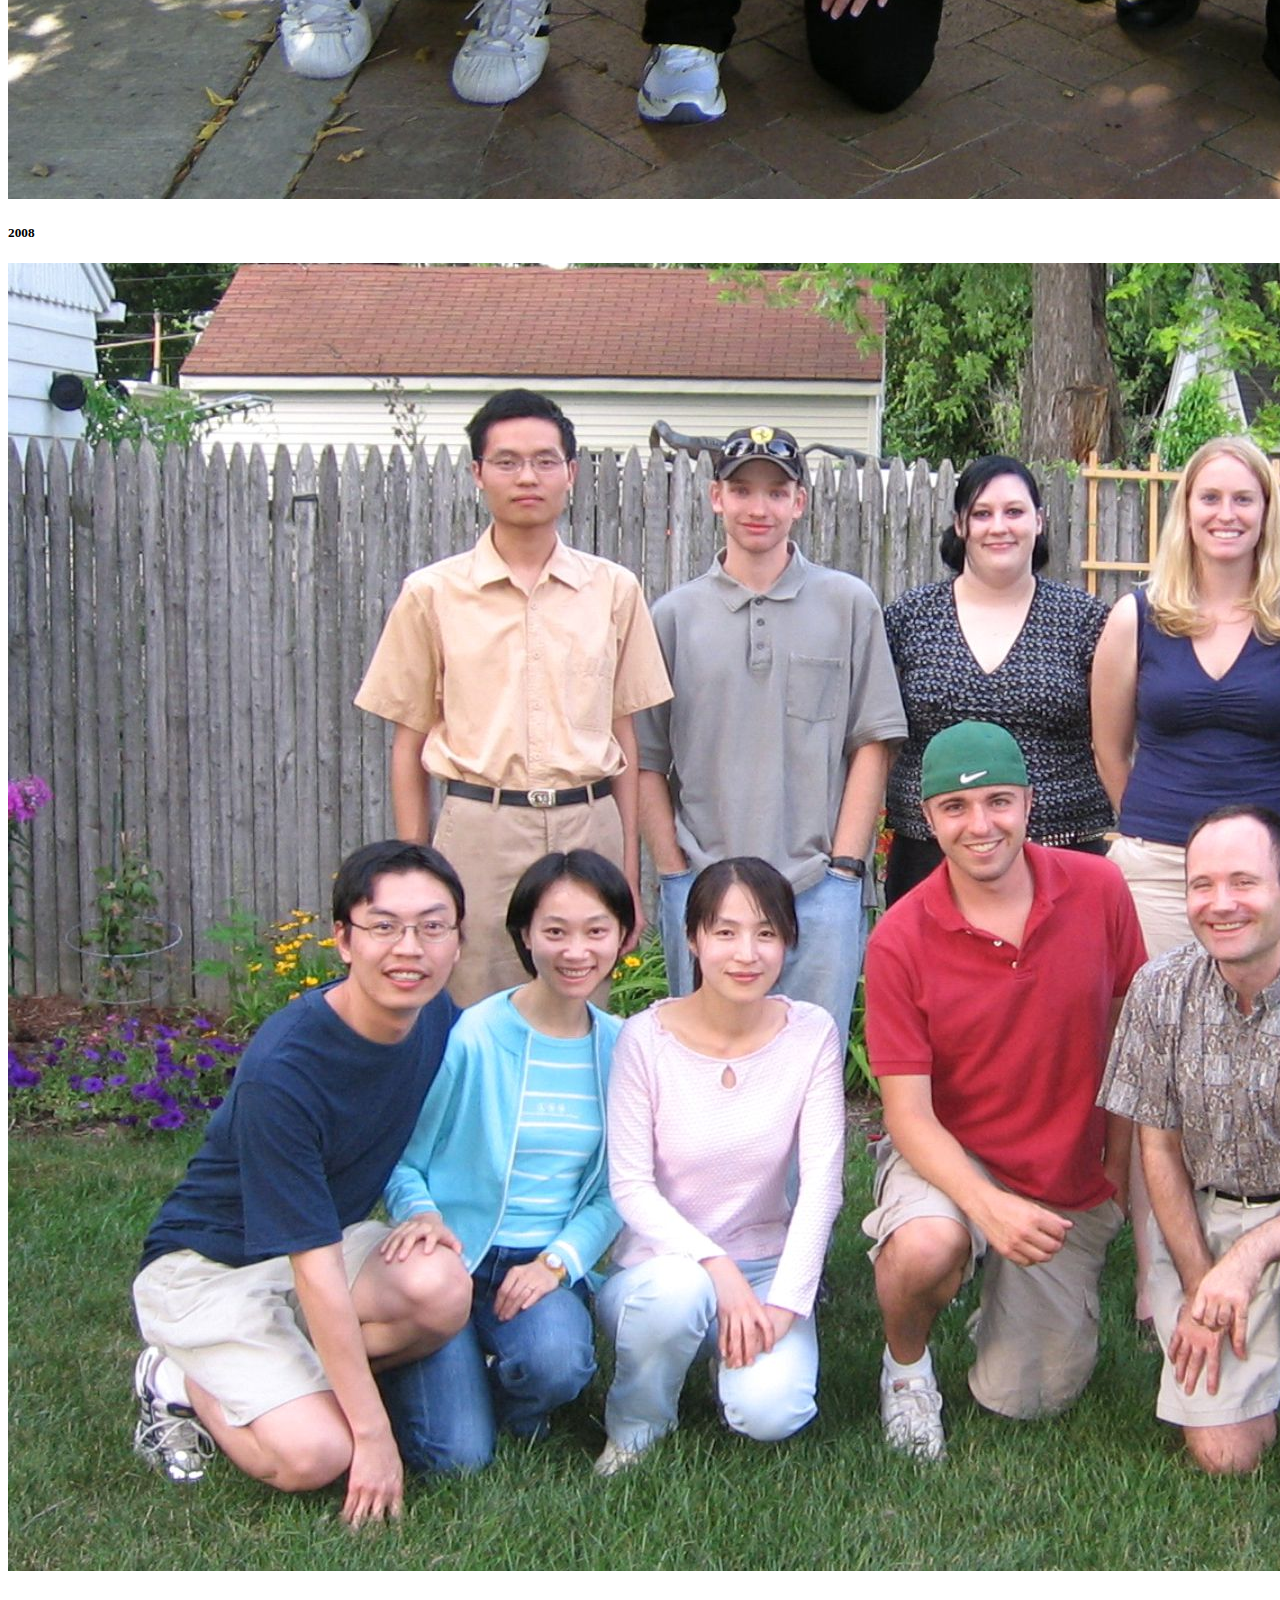
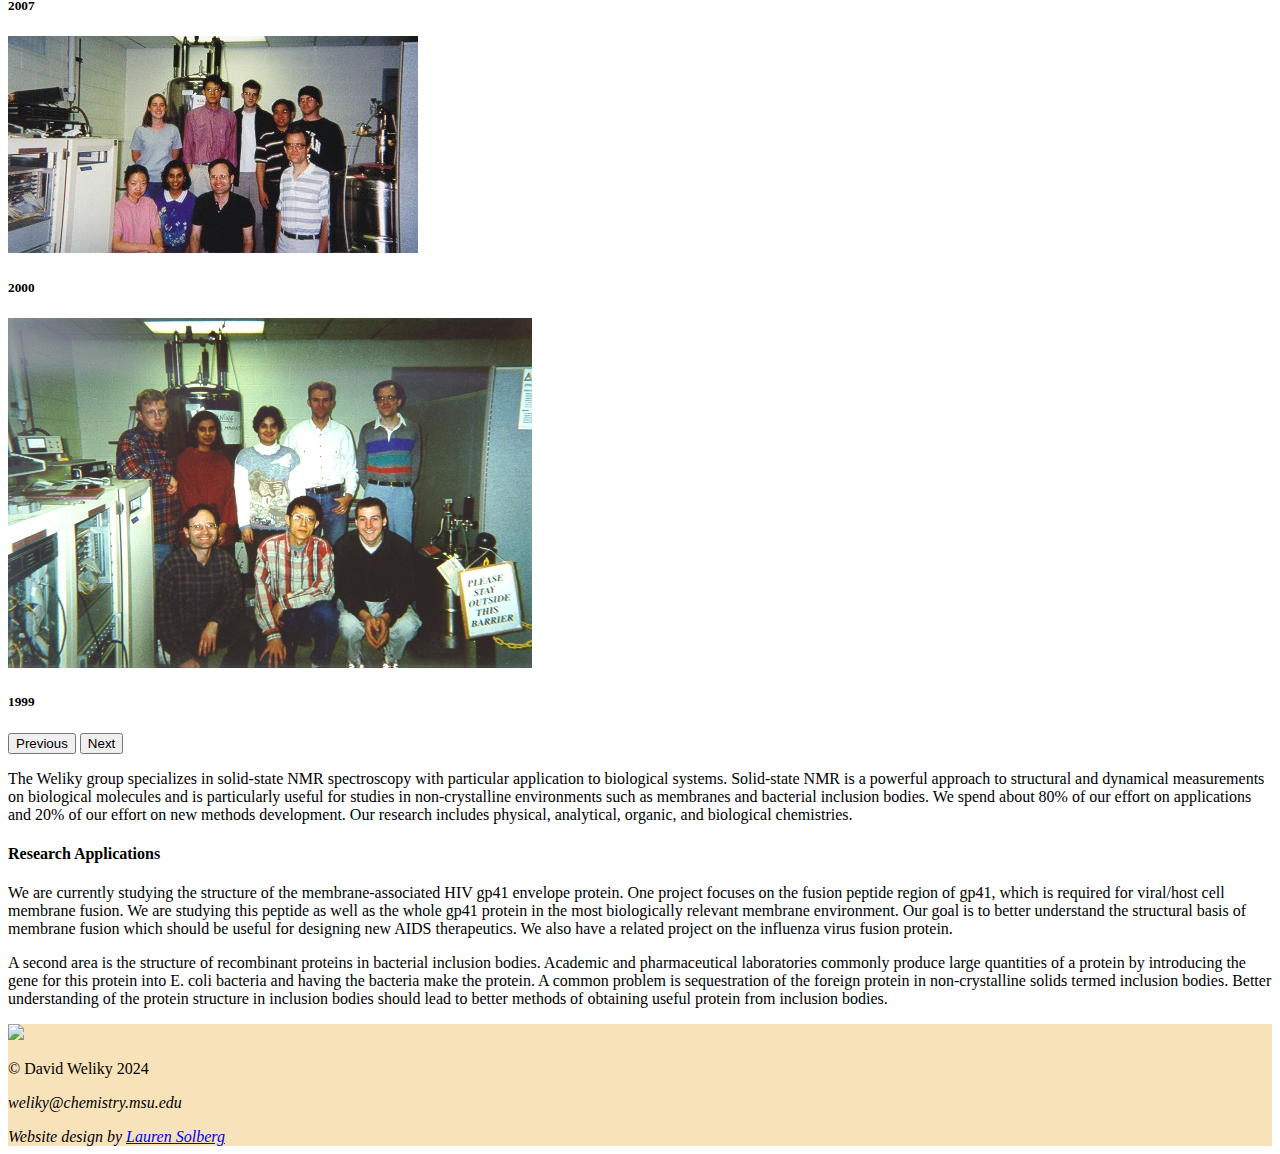
==== commit 5c170bad: "Added the light blue background for before the image loads." ====
--- a/index.html
+++ b/index.html
@@ -32,6 +32,10 @@
     
   <body>
      <!--Header image begin-->
+     <style>
+      .fill {  /* Target your class without the "!important" */
+        background-color: #78B4BF;  }
+    </style>
     <div style="height:200px" class="row">
     <div 
       class="fill !important" 
@@ -101,7 +105,7 @@
             </div>
             <div class="carousel-inner">
               <div class="carousel-item active">
-                <img src="images/Group_Picture_2024.jpg" class="d-block w-100" alt="...">
+                <img src="images/Group_Picture_2024.jpeg" class="d-block w-100" alt="...">
                 <div class="carousel-caption d-block">
                   <h5>2024</h5>
                 </div>
